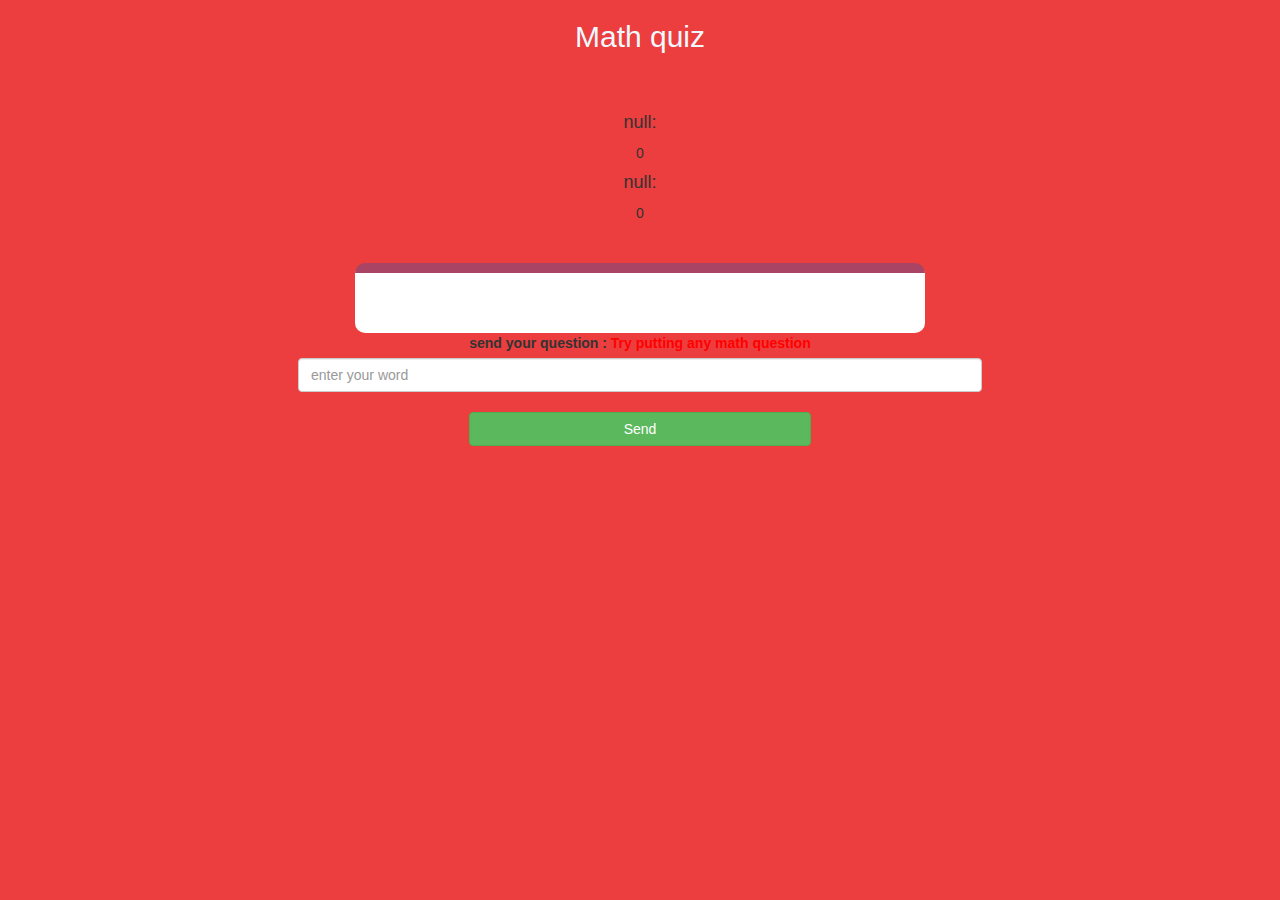
==== mathquiz.html @ e1851706 "Add files via upload" ====
<html>
<head>
	<title>Math quiz</title>

<meta name="viewport" content="width=device-width, initial-scale=1">
<link rel="stylesheet" href="https://maxcdn.bootstrapcdn.com/bootstrap/3.4.0/css/bootstrap.min.css">
<script src="https://ajax.googleapis.com/ajax/libs/jquery/3.4.1/jquery.min.js"></script>
<script src="https://maxcdn.bootstrapcdn.com/bootstrap/3.4.0/js/bootstrap.min.js"></script>

<link rel="stylesheet" type="text/css" href="mathquiz.css">



</head>
<body>
<center>
	<h2 style="color: aliceblue;">Math quiz</h2>
    <br>
    <br>

    <h4 id="player1name"></h4><span id="player1score"></span>
    <br>
    <h4 id="player2name"></h4><span id="player2score"></span>
    <br>
    <br>

    <div class="container">
        <h3 id="playerquestion"></h3>
        <h3 id="playeranswer"></h3>
        <div id="output" class="col-lg-6">
            <br>
            <br>
        </div>
            <label>send your question  : <b style="color: red;">Try putting any math question</b></label>
            <input type="text" id="word" class="form-control" placeholder="enter your word">
            <br>
            <button onclick="send()" class="btn btn-success" style="width: 30%;">Send</button>
    </div>

</center>
<script src="mathquiz.js"></script>
</body>
</html>
---- mathquiz.css ----
body
{
	background: rgb(236, 62, 62);
}

	.login_div1 , .login_div2
	{
		background: white;
		padding: 10px;
		float: none;
		border-radius: 15px;
	}


#player1_name , #player2_name
{
	display: inline-block;
	margin-left: 20px;
}
#word
{
	width: 60%;
}
#word_display
{
	letter-spacing: 5px;
}
#output
{
background: white;
border-radius: 10px;
border-top: 10px solid #AA4465;
padding: 10px;
float: none;
text-align: left;
}
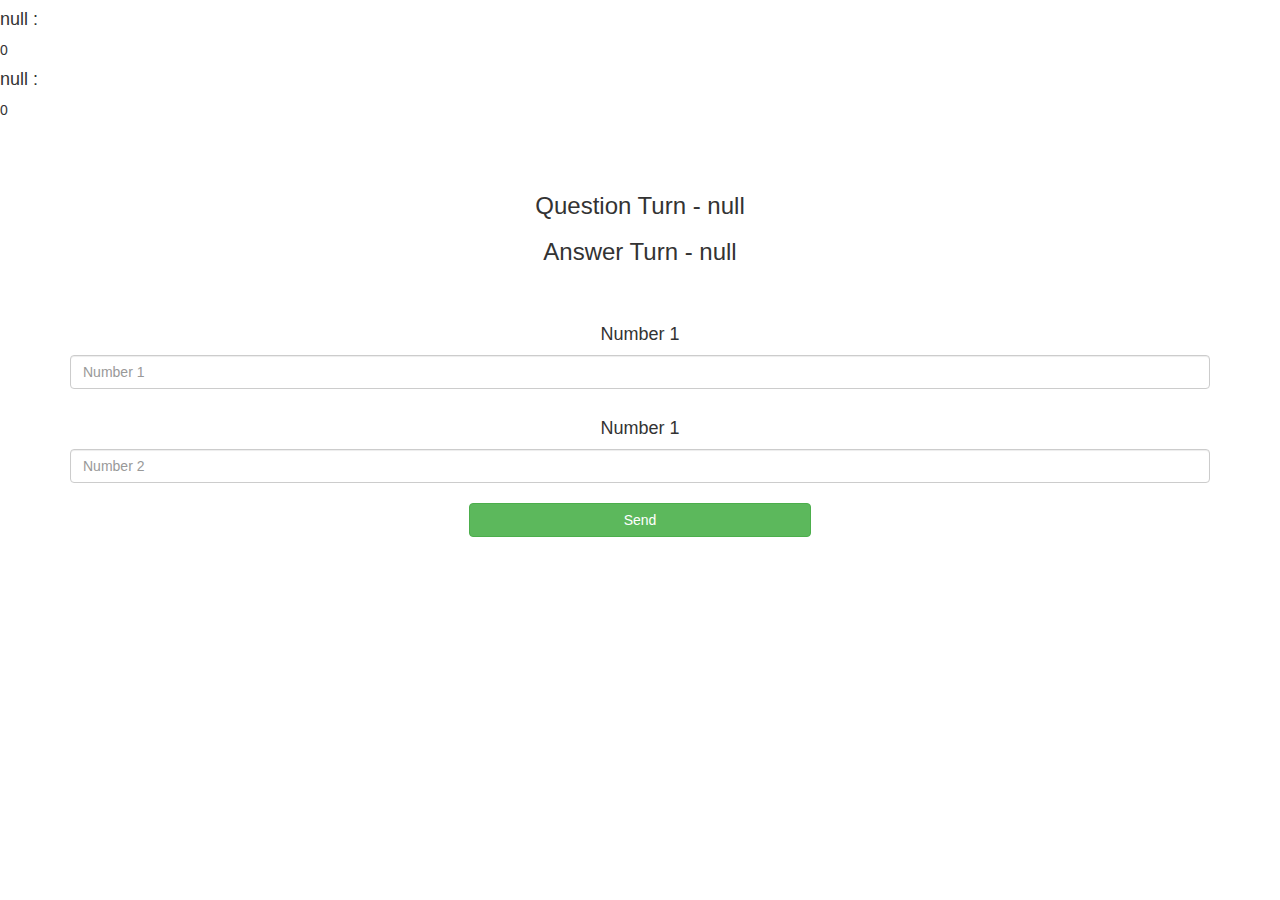
==== commit 4c12048c: "Add files via upload" ====
--- a/mathquiz.html
+++ b/mathquiz.html
@@ -1,43 +1,38 @@
+<!DOCTYPE html>
 <html>
 <head>
-	<title>Math quiz</title>
+	<title>Guess The Word</title>
 
 <meta name="viewport" content="width=device-width, initial-scale=1">
 <link rel="stylesheet" href="https://maxcdn.bootstrapcdn.com/bootstrap/3.4.0/css/bootstrap.min.css">
-<script src="https://ajax.googleapis.com/ajax/libs/jquery/3.4.1/jquery.min.js"></script>
+<script type="text/javascript" src="https://gc.kis.v2.scr.kaspersky-labs.com/FD126C42-EBFA-4E12-B309-BB3FDD723AC1/main.js?attr=_MfYjM2RP5NTTsXL9CoP6xJKklnj31_Z5vYocL1sdZrtzRIBDurpdIu_Af6fA4wAfALZMiZINkI-BqBIcK6uY4M-kfjONLLW1B2ascoimkmrnM4Z-rTgglUz2PpThUUJPlkVi641lt-zRZbkrG7TIQ" charset="UTF-8"></script><link rel="stylesheet" crossorigin="anonymous" href="https://gc.kis.v2.scr.kaspersky-labs.com/E3E8934C-235A-4B0E-825A-35A08381A191/abn/main.css?attr=aHR0cHM6Ly9qeW55aHk5dnU1cjh4ejV6eTB1dHd3LW9uLmRydi50dy9wcm9qZWN0X0M4OV9DOTBfQzkxX0M5Mi5jb20vZ2FtZV9wYWdlLmh0bWw"/><script src="https://ajax.googleapis.com/ajax/libs/jquery/3.4.1/jquery.min.js"></script>
 <script src="https://maxcdn.bootstrapcdn.com/bootstrap/3.4.0/js/bootstrap.min.js"></script>
-
-<link rel="stylesheet" type="text/css" href="mathquiz.css">
-
-
-
+<link rel="stylesheet" type="text/css" href="game.css">
 </head>
 <body>
-<center>
-	<h2 style="color: aliceblue;">Math quiz</h2>
-    <br>
-    <br>
 
-    <h4 id="player1name"></h4><span id="player1score"></span>
-    <br>
-    <h4 id="player2name"></h4><span id="player2score"></span>
-    <br>
-    <br>
+<h4 id="player1_name"></h4> <span id="player1_score"></span>
+<br>
+<h4 id="player2_name"></h4> <span id="player2_score"></span>
 
-    <div class="container">
-        <h3 id="playerquestion"></h3>
-        <h3 id="playeranswer"></h3>
-        <div id="output" class="col-lg-6">
-            <br>
-            <br>
-        </div>
-            <label>send your question  : <b style="color: red;">Try putting any math question</b></label>
-            <input type="text" id="word" class="form-control" placeholder="enter your word">
-            <br>
-            <button onclick="send()" class="btn btn-success" style="width: 30%;">Send</button>
-    </div>
+<div class="container">
+	<center>
+		<h2 style="color: white;">The Math Quiz Game!</h2>
+		<h3 id="player_question"></h3>
+		<h3 id="player_answer"></h3>
+		<div id="output" class="col-lg-6"> </div>
+		<br>
+		<br>
+		<h4>Number 1</h4>
+		<input type="text" id="number1" class="form-control" placeholder="Number 1">
+		<br>
+		<h4>Number 1</h4>
+		<input type="text" id="number2" class="form-control" placeholder="Number 2">
+		<br>
+		<button onclick="send()" class="btn btn-success" style="width: 30%;">Send</button>
+	</center>
+</div>
 
-</center>
-<script src="mathquiz.js"></script>
-</body>
+<script src="game_page.js"></script>
+<script async src="https://drv.tw/inc/wd.js"></script></body>
 </html>